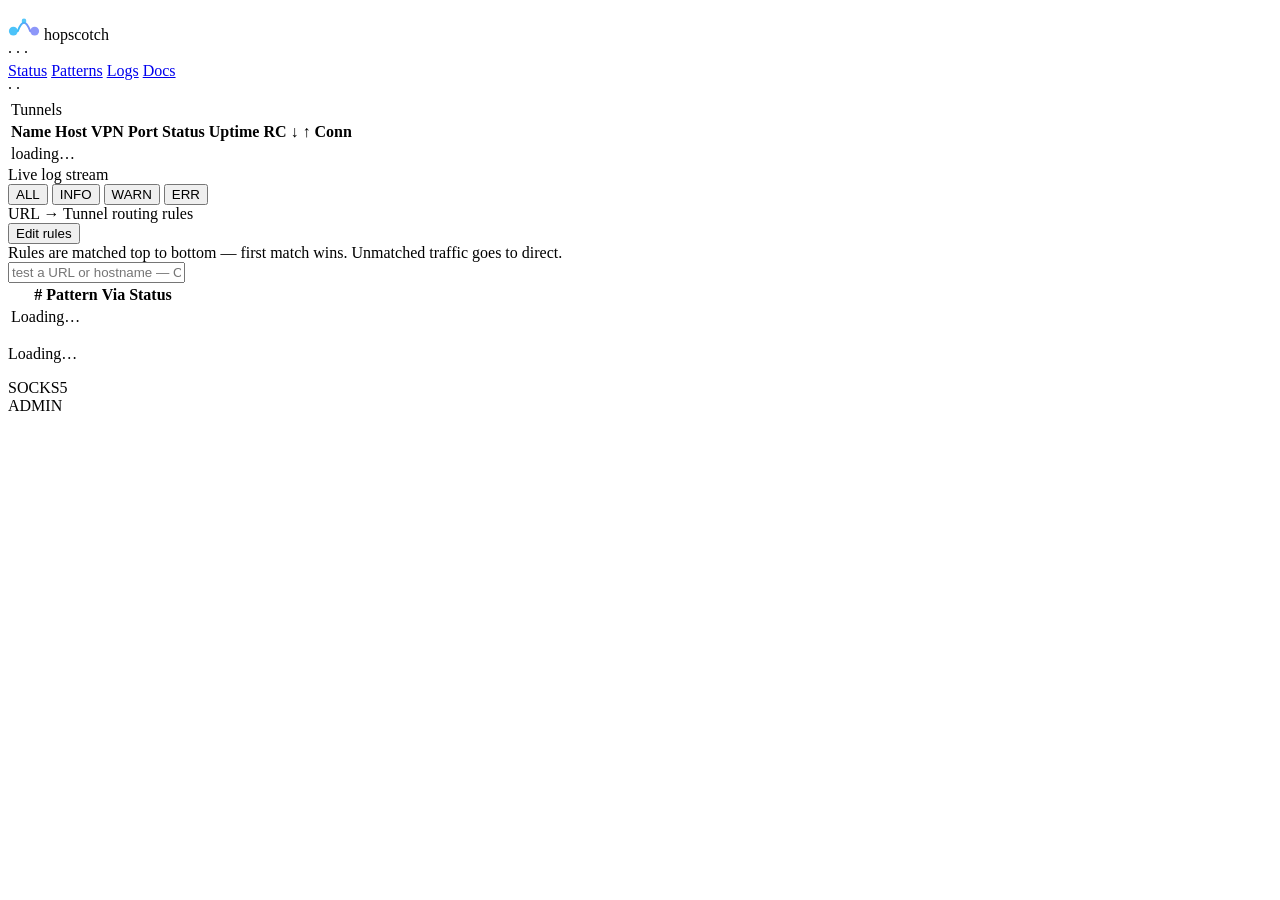
==== internal/admin/ui/index.html @ bf6d3c50 "feat: SOCKS5 proxy auth + admin login screen (#15) Proxy (RFC 1928/1929): - proxy.username + proxy.p" ====
<!doctype html>
<html lang="en" data-theme="dark">
<head>
  <meta charset="utf-8">
  <meta name="viewport" content="width=device-width, initial-scale=1">
  <title>hopscotch</title>
  <link rel="icon" href="data:image/svg+xml,<svg xmlns='http://www.w3.org/2000/svg' viewBox='0 0 36 36'><circle cx='6' cy='26' r='5' fill='%2338bdf8'/><circle cx='30' cy='26' r='5' fill='%23818cf8'/><path d='M11 26 Q18 7 25 26' stroke='%2338bdf8' stroke-width='2.5' stroke-linecap='round' fill='none'/></svg>">
  <link rel="stylesheet" href="/vendor/pico.min.css">
  <link rel="stylesheet" href="/style.css">
  <script src="/vendor/chart.umd.min.js"></script>
  <script src="/vendor/marked.min.js"></script>
  <script src="/vendor/ansi_up.js"></script>
  <!-- app.js must load before Alpine so alpine:init listener is registered first -->
  <script src="/app.js"></script>
  <script defer src="/vendor/alpine.min.js"></script>
</head>
<body x-data>

<header class="header">
  <div class="logo">
    <svg width="32" height="32" viewBox="0 0 36 36" fill="none" xmlns="http://www.w3.org/2000/svg" aria-hidden="true">
      <circle cx="6"  cy="26" r="5" fill="#38bdf8" opacity=".9"/>
      <circle cx="30" cy="26" r="5" fill="#818cf8" opacity=".9"/>
      <path d="M11 26 Q18 7 25 26" stroke="url(#g)" stroke-width="2.2" stroke-linecap="round" fill="none"/>
      <circle id="hop-dot" cx="18" cy="14.5" r="2.6" fill="#38bdf8" opacity=".85"/>
      <defs>
        <linearGradient id="g" x1="11" y1="26" x2="25" y2="26" gradientUnits="userSpaceOnUse">
          <stop offset="0%"   stop-color="#38bdf8"/>
          <stop offset="100%" stop-color="#818cf8"/>
        </linearGradient>
      </defs>
    </svg>
    <span class="logo-wordmark">hopscotch</span>
  </div>

  <span class="badge" :class="$store.hop.meta.status" x-text="$store.hop.meta.status"></span>
  <div class="header-meta">
    <span x-text="$store.hop.meta.version"></span><template x-if="$store.hop.meta.latest_version"><span class="update-badge" x-text="'⚡' + $store.hop.meta.latest_version"></span></template>
    <span class="header-sep">·</span>
    <span class="uplink-badge" :class="$store.hop.meta.uplink ? 'up' : 'down'"
          x-text="$store.hop.meta.uplink ? '● ' + ($store.hop.meta.uplink_iface || 'link') + ($store.hop.meta.uplink_ip ? ' ' + $store.hop.meta.uplink_ip : '') : '○ no link'"></span>
    <template x-if="$store.hop.meta.public_ip">
      <span class="header-sep">·</span>
    </template>
    <template x-if="$store.hop.meta.public_ip">
      <span class="internet-badge up" x-text="'⊕ internet ' + $store.hop.meta.public_ip"></span>
    </template>
    <template x-if="!$store.hop.meta.public_ip && $store.hop.meta.uplink && !$store.hop.meta.internet">
      <span class="header-sep">·</span>
    </template>
    <template x-if="!$store.hop.meta.public_ip && $store.hop.meta.uplink && !$store.hop.meta.internet">
      <span class="internet-badge down">○ no internet</span>
    </template>
    <span class="header-sep">·</span>
    <span x-text="'PID ' + $store.hop.meta.pid"></span>
    <span class="header-sep">·</span>
    <span x-text="'up ' + $store.hop.meta.uptime"></span>
  </div>
</header>

<nav class="tab-bar" id="tab-bar">
  <a class="active" data-tab="status" href="#" onclick="switchTab('status');return false">Status</a>
  <a data-tab="patterns"  href="#" onclick="switchTab('patterns');return false">Patterns</a>
  <a data-tab="logs"    href="#" onclick="switchTab('logs');return false">Logs</a>
  <a data-tab="docs"    href="#" onclick="switchTab('docs');return false">Docs</a>
</nav>

<!-- ── STATUS TAB ─────────────────────────────────────────────────────────── -->
<div id="panel-status" class="tab-panel active" style="flex-direction:column;">

  <div class="stats-bar">
    <span class="stats-in"   x-text="'↓ ' + fmtBytes($store.hop.totalStats().bpsIn)"></span>
    <span class="stats-sep">·</span>
    <span class="stats-out"  x-text="'↑ ' + fmtBytes($store.hop.totalStats().bpsOut)"></span>
    <span class="stats-sep">·</span>
    <span class="stats-conn" x-text="$store.hop.totalStats().active + ' conn total'"></span>
  </div>

  <div class="status-scroll">

    <table class="status-table">
      <colgroup>
        <col class="col-name"><col class="col-host"><col class="col-vpn">
        <col class="col-port"><col class="col-status"><col class="col-uptime">
        <col class="col-rc"><col class="col-bps"><col class="col-bps">
        <col class="col-conn">
      </colgroup>

      <!-- VPN section -->
      <tbody id="vpn-section" style="display:none">
        <tr class="sh-label-row"><td colspan="10">VPN</td></tr>
        <tr class="sh-head-row">
          <th>Name</th><th>Host</th><th>Iface</th><th></th>
          <th>Status</th><th>Uptime</th><th>RC</th>
          <th></th><th></th><th></th>
        </tr>
        <!-- rows injected by JS -->
      </tbody>
      <tbody id="vpn-tbody"></tbody>

      <!-- Tunnels section -->
      <tbody>
        <tr class="sh-label-row"><td colspan="10">Tunnels</td></tr>
        <tr class="sh-head-row">
          <th>Name</th><th>Host</th><th>VPN</th><th>Port</th>
          <th>Status</th><th>Uptime</th><th>RC</th>
          <th>↓</th><th>↑</th><th>Conn</th>
        </tr>
      </tbody>
      <tbody id="tunnel-tbody">
        <tr><td colspan="10" class="st-loading">loading…</td></tr>
      </tbody>
    </table>

  </div>
</div>

<!-- ── LOGS TAB ───────────────────────────────────────────────────────────── -->
<div id="panel-logs" class="tab-panel">
  <div class="log-wrap">
    <div class="log-header">
      <span class="log-label">Live log stream</span>
      <div class="log-level-chips">
        <button class="log-chip" data-level="DEBUG" onclick="setLogLevel('DEBUG')">ALL</button>
        <button class="log-chip active" data-level="INFO"  onclick="setLogLevel('INFO')">INFO</button>
        <button class="log-chip" data-level="WARN"  onclick="setLogLevel('WARN')">WARN</button>
        <button class="log-chip" data-level="ERROR" onclick="setLogLevel('ERROR')">ERR</button>
      </div>
    </div>
    <div class="log-scroll" id="log-scroll"></div>
  </div>
</div>

<!-- ── ROUTES TAB ─────────────────────────────────────────────────────────── -->
<div id="panel-patterns" class="tab-panel">
  <div class="routes-wrap">
    <div class="routes-top-bar">
      <div class="routes-label">URL → Tunnel routing rules</div>
      <div class="routes-toolbar">
        <span id="routes-save-status" class="routes-save-status"></span>
        <button id="routes-edit-btn"   class="routes-btn" onclick="rulesStartEdit()">Edit rules</button>
        <button id="routes-save-btn"   class="routes-btn routes-btn-primary" style="display:none" onclick="rulesSave()">Save</button>
        <button id="routes-cancel-btn" class="routes-btn" style="display:none" onclick="rulesCancel()">Cancel</button>
      </div>
    </div>

    <div class="routes-hint">Rules are matched top to bottom — first match wins. Unmatched traffic goes to direct.</div>

    <div class="routes-scroll">
      <div class="routes-tester">
        <input type="text" id="routes-tester-input" class="routes-tester-input"
               placeholder="test a URL or hostname — Ctrl+N to clear"
               oninput="routesTesterUpdate(this.value)">
        <div class="routes-tester-result" id="routes-tester-result"></div>
      </div>

      <table class="routes-table">
        <thead id="routes-thead">
          <tr>
            <th style="width:1.2rem"></th>
            <th class="routes-num-h">#</th>
            <th>Pattern</th>
            <th>Via</th>
            <th>Status</th>
          </tr>
        </thead>
        <tbody id="routes-tbody">
          <tr><td colspan="5" class="routes-empty">Loading…</td></tr>
        </tbody>
      </table>
    </div>
  </div>
</div>

<!-- ── DOCS TAB ───────────────────────────────────────────────────────────── -->
<div id="panel-docs" class="tab-panel">
  <div class="docs-wrap">
    <div class="docs-body" id="docs-content">
      <p style="color:var(--muted)">Loading…</p>
    </div>
  </div>
</div>

<footer class="footer">
  <div class="footer-ports">
    <div class="port-item">
      <span>SOCKS5</span>
      <span x-text="$store.hop.meta.proxy_bind + ':' + $store.hop.meta.proxy_port + ($store.hop.meta.proxy_auth_enabled ? ' ⚿' : '')"></span>
    </div>
    <div class="port-item">
      <span>ADMIN</span>
      <span x-text="$store.hop.meta.admin_bind + ':' + $store.hop.meta.admin_port + ($store.hop.meta.admin_auth_enabled ? ' ⚿' : '')"></span>
    </div>
  </div>
  <div id="footer-ts"></div>
</footer>

</body>
</html>
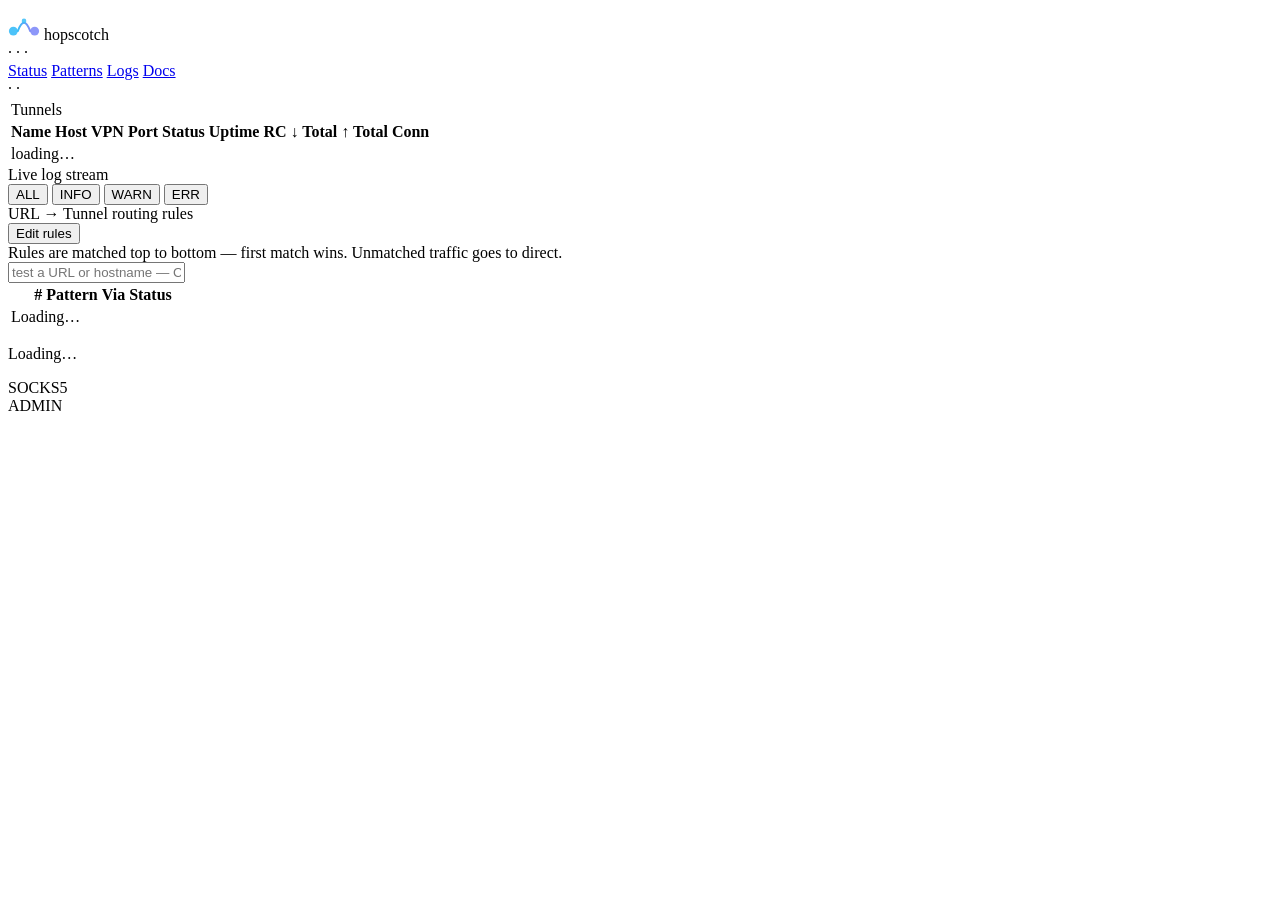
==== commit 35b22895: "feat: cumulative transfer totals in table, bps in graph area Replace per-second rate columns (↓/↑) w" ====
--- a/internal/admin/ui/index.html
+++ b/internal/admin/ui/index.html
@@ -56,6 +56,11 @@
     <span class="header-sep">·</span>
     <span x-text="'up ' + $store.hop.meta.uptime"></span>
   </div>
+  <template x-if="$store.hop.meta.admin_auth_enabled">
+    <form method="POST" action="/api/logout">
+      <button type="submit" class="logout-btn">logout</button>
+    </form>
+  </template>
 </header>
 
 <nav class="tab-bar" id="tab-bar">
@@ -83,16 +88,16 @@
         <col class="col-name"><col class="col-host"><col class="col-vpn">
         <col class="col-port"><col class="col-status"><col class="col-uptime">
         <col class="col-rc"><col class="col-bps"><col class="col-bps">
-        <col class="col-conn">
+        <col class="col-conn"><col class="col-action">
       </colgroup>
 
       <!-- VPN section -->
       <tbody id="vpn-section" style="display:none">
-        <tr class="sh-label-row"><td colspan="10">VPN</td></tr>
+        <tr class="sh-label-row"><td colspan="11">VPN</td></tr>
         <tr class="sh-head-row">
           <th>Name</th><th>Host</th><th>Iface</th><th></th>
           <th>Status</th><th>Uptime</th><th>RC</th>
-          <th></th><th></th><th></th>
+          <th></th><th></th><th></th><th></th>
         </tr>
         <!-- rows injected by JS -->
       </tbody>
@@ -100,15 +105,15 @@
 
       <!-- Tunnels section -->
       <tbody>
-        <tr class="sh-label-row"><td colspan="10">Tunnels</td></tr>
+        <tr class="sh-label-row"><td colspan="11">Tunnels</td></tr>
         <tr class="sh-head-row">
           <th>Name</th><th>Host</th><th>VPN</th><th>Port</th>
           <th>Status</th><th>Uptime</th><th>RC</th>
-          <th>↓</th><th>↑</th><th>Conn</th>
+          <th>↓ Total</th><th>↑ Total</th><th>Conn</th><th></th>
         </tr>
       </tbody>
       <tbody id="tunnel-tbody">
-        <tr><td colspan="10" class="st-loading">loading…</td></tr>
+        <tr><td colspan="11" class="st-loading">loading…</td></tr>
       </tbody>
     </table>
 
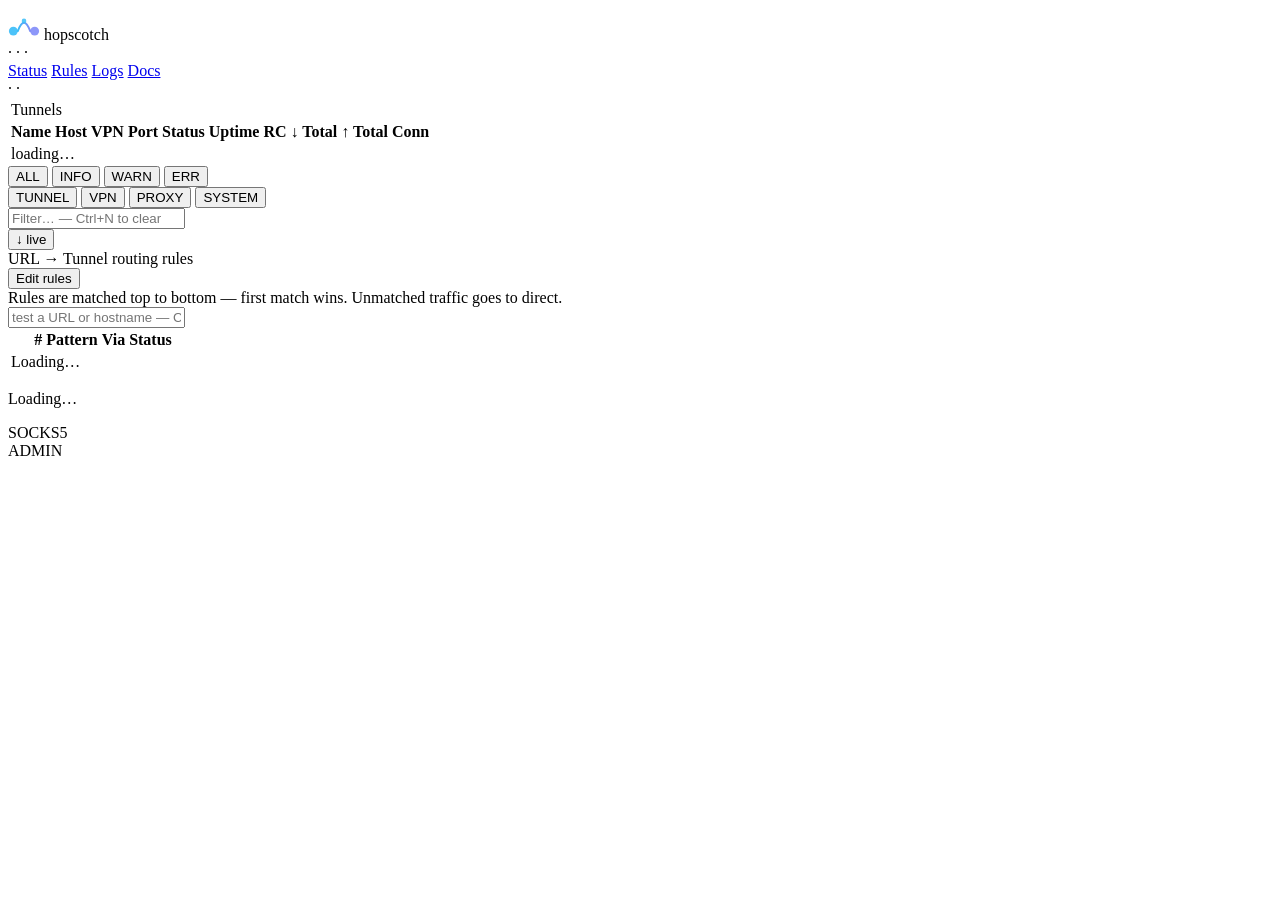
==== commit 4da14285: "feat: log source/text filters in TUI and web UI (v0.8.0) TUI Logs tab: - Three independent AND-logic" ====
--- a/internal/admin/ui/index.html
+++ b/internal/admin/ui/index.html
@@ -65,7 +65,7 @@
 
 <nav class="tab-bar" id="tab-bar">
   <a class="active" data-tab="status" href="#" onclick="switchTab('status');return false">Status</a>
-  <a data-tab="patterns"  href="#" onclick="switchTab('patterns');return false">Patterns</a>
+  <a data-tab="patterns"  href="#" onclick="switchTab('patterns');return false">Rules</a>
   <a data-tab="logs"    href="#" onclick="switchTab('logs');return false">Logs</a>
   <a data-tab="docs"    href="#" onclick="switchTab('docs');return false">Docs</a>
 </nav>
@@ -124,15 +124,24 @@
 <div id="panel-logs" class="tab-panel">
   <div class="log-wrap">
     <div class="log-header">
-      <span class="log-label">Live log stream</span>
-      <div class="log-level-chips">
+<div class="log-level-chips">
         <button class="log-chip" data-level="DEBUG" onclick="setLogLevel('DEBUG')">ALL</button>
         <button class="log-chip active" data-level="INFO"  onclick="setLogLevel('INFO')">INFO</button>
         <button class="log-chip" data-level="WARN"  onclick="setLogLevel('WARN')">WARN</button>
         <button class="log-chip" data-level="ERROR" onclick="setLogLevel('ERROR')">ERR</button>
       </div>
-    </div>
-    <div class="log-scroll" id="log-scroll"></div>
+      <div class="log-src-chips">
+        <button class="log-src-chip active" data-src="tunnel" onclick="toggleLogSource('tunnel')">TUNNEL</button>
+        <button class="log-src-chip active" data-src="vpn"    onclick="toggleLogSource('vpn')">VPN</button>
+        <button class="log-src-chip active" data-src="proxy"  onclick="toggleLogSource('proxy')">PROXY</button>
+        <button class="log-src-chip active" data-src="system" onclick="toggleLogSource('system')">SYSTEM</button>
+      </div>
+      <input id="log-grep" class="log-grep" type="text" placeholder="Filter… — Ctrl+N to clear" oninput="setLogGrep(this.value)" autocomplete="off" spellcheck="false">
+    </div>
+    <div class="log-scroll-wrap">
+      <div class="log-scroll" id="log-scroll"></div>
+      <button class="log-follow-btn" id="log-follow-btn" onclick="resumeLogFollow()">↓ live</button>
+    </div>
   </div>
 </div>
 
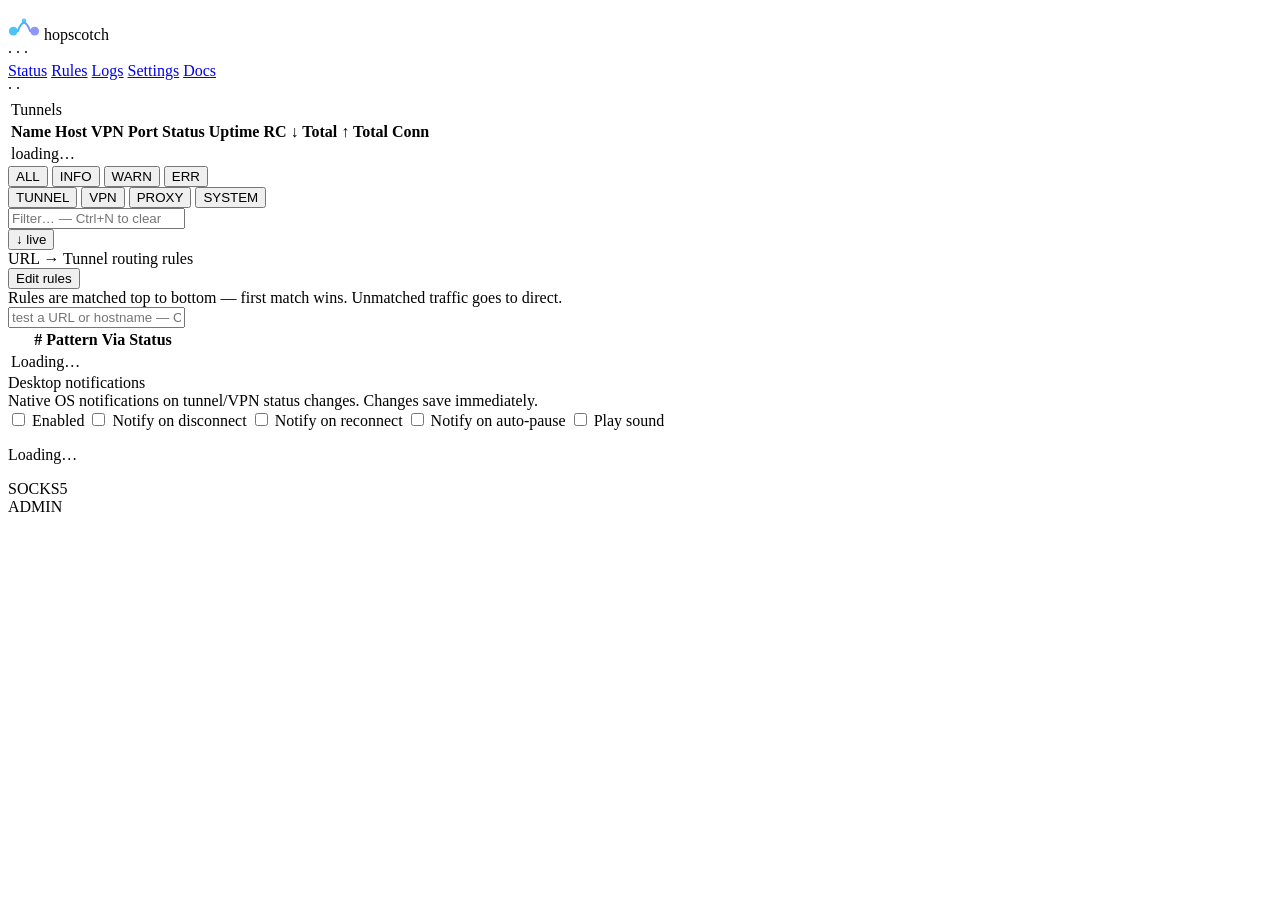
==== commit 342b7821: "feat: native desktop notifications for tunnel/VPN status changes Adds cross-platform (macOS/Linux/Wi" ====
--- a/internal/admin/ui/index.html
+++ b/internal/admin/ui/index.html
@@ -67,6 +67,7 @@
   <a class="active" data-tab="status" href="#" onclick="switchTab('status');return false">Status</a>
   <a data-tab="patterns"  href="#" onclick="switchTab('patterns');return false">Rules</a>
   <a data-tab="logs"    href="#" onclick="switchTab('logs');return false">Logs</a>
+  <a data-tab="settings" href="#" onclick="switchTab('settings');return false">Settings</a>
   <a data-tab="docs"    href="#" onclick="switchTab('docs');return false">Docs</a>
 </nav>
 
@@ -186,6 +187,37 @@
   </div>
 </div>
 
+<!-- ── SETTINGS TAB ───────────────────────────────────────────────────────── -->
+<div id="panel-settings" class="tab-panel">
+  <div class="settings-wrap">
+    <div class="settings-label">Desktop notifications</div>
+    <div class="settings-hint">Native OS notifications on tunnel/VPN status changes. Changes save immediately.</div>
+
+    <label class="settings-row">
+      <input type="checkbox" x-model="$store.hop.notifications.enabled" @change="saveNotifications()">
+      <span>Enabled</span>
+    </label>
+    <label class="settings-row" :class="{ 'settings-row-disabled': !$store.hop.notifications.enabled }">
+      <input type="checkbox" x-model="$store.hop.notifications.on_disconnect" :disabled="!$store.hop.notifications.enabled" @change="saveNotifications()">
+      <span>Notify on disconnect</span>
+    </label>
+    <label class="settings-row" :class="{ 'settings-row-disabled': !$store.hop.notifications.enabled }">
+      <input type="checkbox" x-model="$store.hop.notifications.on_reconnect" :disabled="!$store.hop.notifications.enabled" @change="saveNotifications()">
+      <span>Notify on reconnect</span>
+    </label>
+    <label class="settings-row" :class="{ 'settings-row-disabled': !$store.hop.notifications.enabled }">
+      <input type="checkbox" x-model="$store.hop.notifications.on_auto_pause" :disabled="!$store.hop.notifications.enabled" @change="saveNotifications()">
+      <span>Notify on auto-pause</span>
+    </label>
+    <label class="settings-row" :class="{ 'settings-row-disabled': !$store.hop.notifications.enabled }">
+      <input type="checkbox" x-model="$store.hop.notifications.sound" :disabled="!$store.hop.notifications.enabled" @change="saveNotifications()">
+      <span>Play sound</span>
+    </label>
+
+    <span id="settings-save-status" class="settings-save-status"></span>
+  </div>
+</div>
+
 <!-- ── DOCS TAB ───────────────────────────────────────────────────────────── -->
 <div id="panel-docs" class="tab-panel">
   <div class="docs-wrap">
